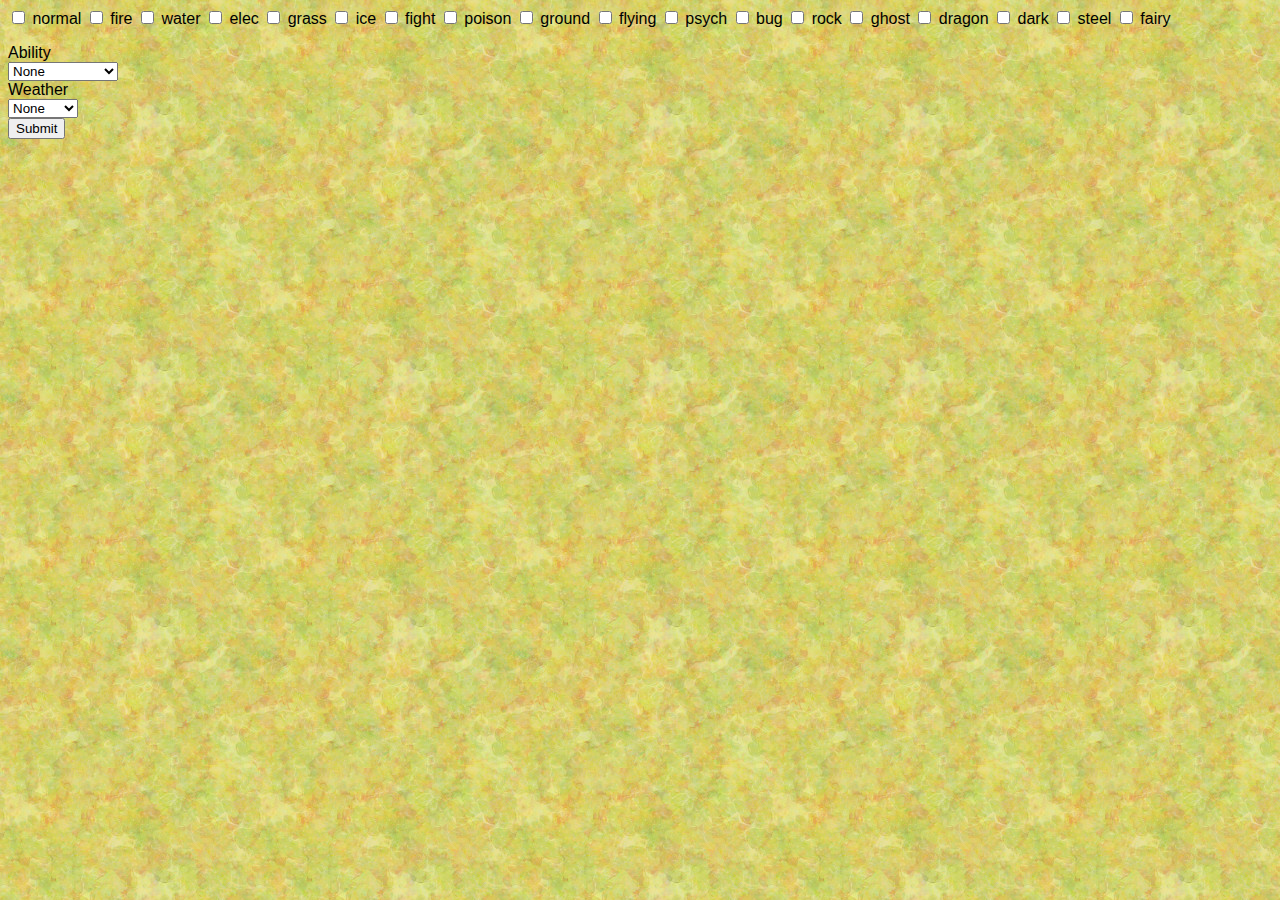
==== calc.html @ ac60133a "stupid" ====
<html>
<head>
	<title>Effectiveness Calculator</title>
<meta charset="UTF-8">
<meta name="viewport" content="width=device-width, initial-scale=1, user-scalable=0">
<link href='https://fonts.googleapis.com/css?family=Press+Start+2P' rel='stylesheet' type='text/css'>	
<script src="https://ajax.googleapis.com/ajax/libs/jquery/2.2.4/jquery.min.js"></script>
	<link rel="stylesheet" href="css/style.css">
	<link rel="stylesheet" href="css/calc-style.css">
</head>
<body>
<script type="text/javascript">

	$(document).ready(function() {
		var limit = 2;
		$('input.single-checkbox').on('change', function(evt) {
		   if($(this).siblings(':checked').length >= limit) {
		       this.checked = false;
		   }
		});
	});

var types = new Array(
[1, 1, 1, 1, 1, 1, 1, 1, 1, 1, 1, 1, 0.5, 0, 1, 1, 0.5, 1, 1],// Normal
[1, 0.5, 0.5, 1, 2, 2, 1, 1, 1, 1, 1, 2, 0.5, 1, 0.5, 1, 2, 1, 1],// Fire
[1, 2, 0.5, 1, 0.5, 1, 1, 1, 2, 1, 1, 1, 2, 1, 0.5, 1, 1, 1, 1],// Water
[1, 1, 2, 0.5, 0.5, 1, 1, 1, 0, 2, 1, 1, 1, 1, 0.5, 1, 1, 1, 1],// Electric
[1, 0.5, 2, 1, 0.5, 1, 1, 0.5, 2, 0.5, 1, 0.5, 2, 1, 0.5, 1, 0.5, 1, 1],// Grass
[1, 0.5, 0.5, 1, 2, 0.5, 1, 1, 2, 2, 1, 1, 1, 1, 2, 1, 0.5, 1, 1],// Ice
[2, 1, 1, 1, 1, 2, 1, 0.5, 1, 0.5, 0.5, 0.5, 2, 0, 1, 2, 2, 0.5, 1],// Fighting
[1, 1, 1, 1, 2, 1, 1, 0.5, 0.5, 1, 1, 1, 0.5, 0.5, 1, 1, 0, 2, 1],// Poison
[1, 2, 1, 2, 0.5, 1, 1, 2, 1, 0, 1, 0.5, 2, 1, 1, 1, 2, 1, 1],// Ground
[1, 1, 1, 0.5, 2, 1, 2, 1, 1, 1, 1, 2, 0.5, 1, 1, 1, 0.5, 1, 1],// Flying
[1, 1, 1, 1, 1, 1, 2, 2, 1, 1, 0.5, 1, 1, 1, 1, 0, 0.5, 1, 1],// Psychic
[1, 0.5, 1, 1, 2, 1, 0.5, 0.5, 1, 0.5, 2, 1, 1, 0.5, 1, 2, 0.5, 0.5, 1],// Bug
[1, 2, 1, 1, 1, 2, 0.5, 1, 0.5, 2, 1, 2, 1, 1, 1, 1, 0.5, 1, 1],// Rock
[0, 1, 1, 1, 1, 1, 1, 1, 1, 1, 2, 1, 1, 2, 1, 0.5, 1, 1, 1],// Ghost
[1, 1, 1, 1, 1, 1, 1, 1, 1, 1, 1, 1, 1, 1, 2, 1, 0.5, 0, 1],// Dragon
[1, 1, 1, 1, 1, 1, 0.5, 1, 1, 1, 2, 1, 1, 2, 1, 0.5, 1, 0.5, 1],// Dark
[1, 0.5, 0.5, 0.5, 1, 2, 1, 1, 1, 1, 1, 1, 2, 1, 1, 1, 0.5, 2, 1],// Steel
[1, 0.5, 1, 1, 1, 1, 2, 0.5, 1, 1, 1, 1, 1, 1, 2, 2, 0.5, 1, 1],// Fairy
[1, 1, 1, 1, 1, 1, 1, 1, 1, 1, 1, 1, 1, 1, 1, 1, 1, 1, 1]);// None

var type_name = new Array("Normal", "Fire", "Water", "Electric", "Grass", "Ice", "Fighting", "Poison", "Ground", "Flying", "Psychic", "Bug", "Rock", "Ghost", "Dragon", "Dark", "Steel", "Fairy");

var abilities = new Array(
[1, 1, 1, 1, 1, 1, 1, 1, 1, 1, 1, 1, 1, 1, 1, 1, 1, 1, 1],// None
[1, 0.5, 1, 1, 1, 0.5, 1, 1, 1, 1, 1, 1, 1, 1, 1, 1, 1, 1, 1],// Thick Fat
[1, 0.5, 1, 1, 1, 1, 1, 1, 1, 1, 1, 1, 1, 1, 1, 1, 1, 1, 1],// Heatproof
[1, 1, 1, 1, 1, 1, 1, 1, 0, 1, 1, 1, 1, 1, 1, 1, 1, 1, 1],// Levitate
[1, 1, 1, 0, 1, 1, 1, 1, 1, 1, 1, 1, 1, 1, 1, 1, 1, 1, 1],// Volt Absorb
[1, 1, 0, 1, 1, 1, 1, 1, 1, 1, 1, 1, 1, 1, 1, 1, 1, 1, 1],// Water Absorb
[1, 1.25, 0, 1, 1, 1, 1, 1, 1, 1, 1, 1, 1, 1, 1, 1, 1, 1, 1],// Dry Skin
[1, 0, 1, 1, 1, 1, 1, 1, 1, 1, 1, 1, 1, 1, 1, 1, 1, 1, 1],// Flash Fire
[1, 1, 1, 1, 0, 1, 1, 1, 1, 1, 1, 1, 1, 1, 1, 1, 1, 1, 1],// Sap Sipper
[1, 1, 1, 1, 1, 1, 1, 1, 1, 1, 1, 1, 1, 1, 1, 1, 1, 1, 1],// Filter
[1, 1, 1, 1, 1, 1, 1, 1, 1, 1, 1, 1, 1, 1, 1, 1, 1, 1, 1]);// Wonder Guard

var weathers = new Array(
[1, 1, 1, 1, 1, 1, 1, 1, 1, 1, 1, 1, 1, 1, 1, 1, 1, 1, 1],// None
[1, 1.5, 0.5, 1, 1, 1, 1, 1, 1, 1, 1, 1, 1, 1, 1, 1, 1, 1, 1],// Drought
[1, 0.5, 1.5, 1, 1, 1, 1, 1, 1, 1, 1, 1, 1, 1, 1, 1, 1, 1, 1]);// Drizzle

var thing = {};
$(document).ready(function(){

	// put multiple input values into an arr
		var $checkes = $('input.single-checkbox').change(function () {
        var vals = $checkes.filter(':checked').map(function () {
            return this.value;
        }).get();
        thing = {one: function() {
        	return (vals);
        }
    	};
        return (vals);
        });

	$("#submit").click(function()
	{
		$("div#content").hide();
		var arr = thing.one();
  		var type1 = arr[0]-1;
		console.log(type1);
		var type2 = arr[1]-1 || 18;
		console.log(type2);
		var ability = $("#def_ability").val();
		var weather = $("#def_weather").val();
		var color = [];
		var result = [];
		var output;
		var i;
		
		if(type1 != type2)
		{
			for (i=0; i<=18; i++)
			{
				result[i] = ((types[i][type1] * types[i][type2]) * abilities[ability][i]) * weathers[weather][i];
				if((types[i][type1] * types[i][type2]) < 2 && ability == 10){result[i] = 0};
				if((types[i][type1] * types[i][type2]) >= 2 && ability == 9){result[i] = result[i] * 0.75};
				if(result[i] == 1){color[i] = "dmg_normal"};
				if(result[i] < 1){color[i] = "dmg_resist"};
				if(result[i] < 0.5){color[i] = "dmg_resist2"};
				if(result[i] == 0){color[i] = "dmg_immune"};
				if(result[i] > 1){color[i] = "dmg_weak"};
				if(result[i] > 2){color[i] = "dmg_weak2"};
			}
	
			output = '<div id="table-output"><table class="output" cellspacing="1" cellpadding="3"> <tr>';
			for (i=0; i<=17; i++)
			{
				output += '<td class="tbl_heading">' + type_name[i] + '</td><td class="'+ color[i] +'">x' + result[i] + '</td></tr>';
			}
			output += '</tr></table></div>';
			
			$("div#content").empty().append(output).show("slow");
		} else
		{
			$("div#content").empty().append("Type 1 and Type 2 must be different").show("slow");
		}
		
	});
});
</script>
<div id="outer-wrapper">

<!-- <h1>Effectiveness Calculator</h1> -->
<div id="inner-wrapper">

<div id="checkboxes">
	<form id = "form">
    	<input class="single-checkbox" type="checkbox" name="rGroup" value="1" id="r1" />
    	<label class="whatever normal" for="r1">normal</label>
    	<input class="single-checkbox"  type="checkbox" name="rGroup" value="2" id="r2" />
    	<label class="whatever fire" for="r2">fire</label>
    	<input class="single-checkbox"  type="checkbox" name="rGroup" value="3" id="r3" />
    	<label class="whatever water" for="r3">water</label>
    	<input class="single-checkbox" type="checkbox" name="rGroup" value="4" id="r4" />
    	<label class="whatever elec" for="r4">elec</label>
    	<input class="single-checkbox"  type="checkbox" name="rGroup" value="5" id="r5" />
    	<label class="whatever grass" for="r5">grass</label>
    	<input class="single-checkbox"  type="checkbox" name="rGroup" value="6" id="r6" />
    	<label class="whatever ice" for="r6">ice</label>
    	<input class="single-checkbox" type="checkbox" name="rGroup" value="7" id="r7" />
    	<label class="whatever fight" for="r7">fight</label>
    	<input class="single-checkbox"  type="checkbox" name="rGroup" value="8" id="r8" />
    	<label class="whatever poison" for="r8">poison</label>
    	<input class="single-checkbox"  type="checkbox" name="rGroup" value="9" id="r9" />
    	<label class="whatever ground" for="r9">ground</label>
    	<input class="single-checkbox" type="checkbox" name="rGroup" value="10" id="r10" />
    	<label class="whatever flying" for="r10">flying</label>
    	<input class="single-checkbox"  type="checkbox" name="rGroup" value="11" id="r11" />
    	<label class="whatever psych" for="r11">psych</label>
    	<input class="single-checkbox"  type="checkbox" name="rGroup" value="12" id="r12" />
    	<label class="whatever bug" for="r12">bug</label>
    	<input class="single-checkbox" type="checkbox" name="rGroup" value="13" id="r13" />
    	<label class="whatever rock" for="r13">rock</label>
    	<input class="single-checkbox"  type="checkbox" name="rGroup" value="14" id="r14" />
    	<label class="whatever ghost" for="r14">ghost</label>
    	<input class="single-checkbox"  type="checkbox" name="rGroup" value="15" id="r15" />
    	<label class="whatever dragon" for="r15">dragon</label>
    	<input class="single-checkbox" type="checkbox" name="rGroup" value="16" id="r16" />
    	<label class="whatever dark" for="r16">dark</label>
    	<input class="single-checkbox"  type="checkbox" name="rGroup" value="17" id="r17" />
    	<label class="whatever steel" for="r17">steel</label>
    	<input class="single-checkbox"  type="checkbox" name="rGroup" value="18" id="r18" />
    	<label class="whatever fairy" for="r18">fairy</label>
    </form>
</div>
<div class="aws">
<div class="column">
	<span class="labels">Ability</span><br> <select id="def_ability">
	<option value="0">None</option>
	<option value="1">Thick Fat</option>
	<option value="2">Heatproof</option>
	<option value="3">Levitate</option>
	<option value="4">Volt Absorb</option>
	<option value="5">Water Absorb</option>
	<option value="6">Dry Skin</option>
	<option value="7">Flash Fire</option>
	<option value="8">Sap Sipper</option>
	<option value="9">Filter</option>
	<option value="10">Wonder Guard</option>
	</select>
</div>
<div class="column">
	<span class="labels">Weather</span><br> <select id="def_weather">
	<option value="0">None</option>
	<option value="1">Drought</option>
	<option value="2">Drizzle</option>
	</select>
</div>
<div class="submit-btn">
	<input type="submit" id="submit" value="Submit">
</div>
</div><!-- close aws  -->

</div><!-- close inner wrapper -->

<div id="content"></div>


</div><!-- close outer wrapper -->


</body>
</html>
---- css/style.css ----
body {
	font-family: arial;
	background-color: #efefef;
	background-image: url("../images/seamless-green-texture-composition.jpg");
}
.flex-container {
	display: flex;
	flex-wrap: wrap;
	justify-content: center;
}
header {
	margin-top: 25px;
}
.wrapper {
	max-width: 1024px;
	margin: 0 auto;
	background-color: #ABA85D;
	box-shadow: 2px 0 10px #454545;
	overflow: auto;
}
.title {
    font-family: sans-serif;
    font-size: 2em;
    font-weight: bold;
    color: #d9d8bc;
    background-color: #d9d8bc;
    margin: 0 22% 20px;
    padding: 5px 0;
    border-radius: 77px;
    text-shadow: 2px 2px 7px #454545;
    border: 1px solid #efe555;
    text-align: center;
    box-shadow: 2px 2px 6px #454545;
}

.lines {
    width: 20px;
    height: 3px;
    background-color: black;
    margin: 4px 0;
}

.sprite {
    width: 4%;
    border: 1px solid #454545;
    border-radius: 15px;
    box-shadow: 1px 2px 2px #454545;
}

.poke-img {
	position: relative;
	border: 4px dashed #990;
	border-left: none;
	border-radius: 0px 105px 105px 0px;
	background-color: #A7BF5C;
	left:-8px;
	top:-4px;
	margin-bottom: 10px;
}
.poke-info {
	border: 1px solid #efe555;
	display: inline-block;
	border-radius: 15px;
	background-image: url("../images/background.jpg");
	background-color: #cccccc;
	margin: 10px;
	width:30%;
	box-shadow: 2px 2px 7px 0px #222;
}
.main {
	background-color: #5d8f67;
}

.main ul li {
	list-style: none;
	float: left;
	font-size: 93%;
}

.main ul li a:link,
.main ul li a:visited {
	display: block;
    padding: 10px 15px;
    text-decoration: none;
    color: #D6D5B6;
    border-right: 1px solid #bababa;
    border-left: 1px solid #bababa;
    font-size: 1.25em;
}


.menu {display:none;}

p {
	margin:8px;
	text-align: right
}
.left {text-align: left}
@media screen and (max-width: 900px) {
	.poke-info {
		width:45%;
	}
}
@media screen and (max-width: 600px) {
	.poke-info {
		width:98%;
	}
	.title {
		font-size: 1.25em;
	}
}
.clearfix:before, .clearfix:after { content: ""; display: table; }
.clearfix:after { clear: both; }
.clearfix { *zoom: 1; margin:0; }


@media screen and (max-width: 780px) {
	.body-content {padding:0;}
	nav.main {display:none;}
	.nav-fix {display:block;}
	.main ul li {
		float:none;	
		text-transform: uppercase;
	}
	.nav-inner {padding:0;margin:0 0 20px 0;}
	.main ul li a:hover {
		background-color:#f9f9f9;
	}
	
	.main ul li a:link,
	.main ul li a:visited {
	text-align:center;
	border-right: none;
	}
	.menu {display:block;text-align:right;margin:10px;width:50px;position:absolute;}
	h1, h2, h3, h4, h5, h6 {text-align:center;}
	.main ul li {
		
		font-size: 85%;
	}
	
	.mobile-collapse {
		width: auto;
		float: none;
		margin: 0 0 15px 0;
		border-bottom:1px solid #ccc;
		background-color:#efefef;
		padding:15px;
		.primary-header {margin:0;padding:0}
	}
	.main-content {margin:0;padding:0}
	.thirds {margin:0;padding:0}
	
	
}
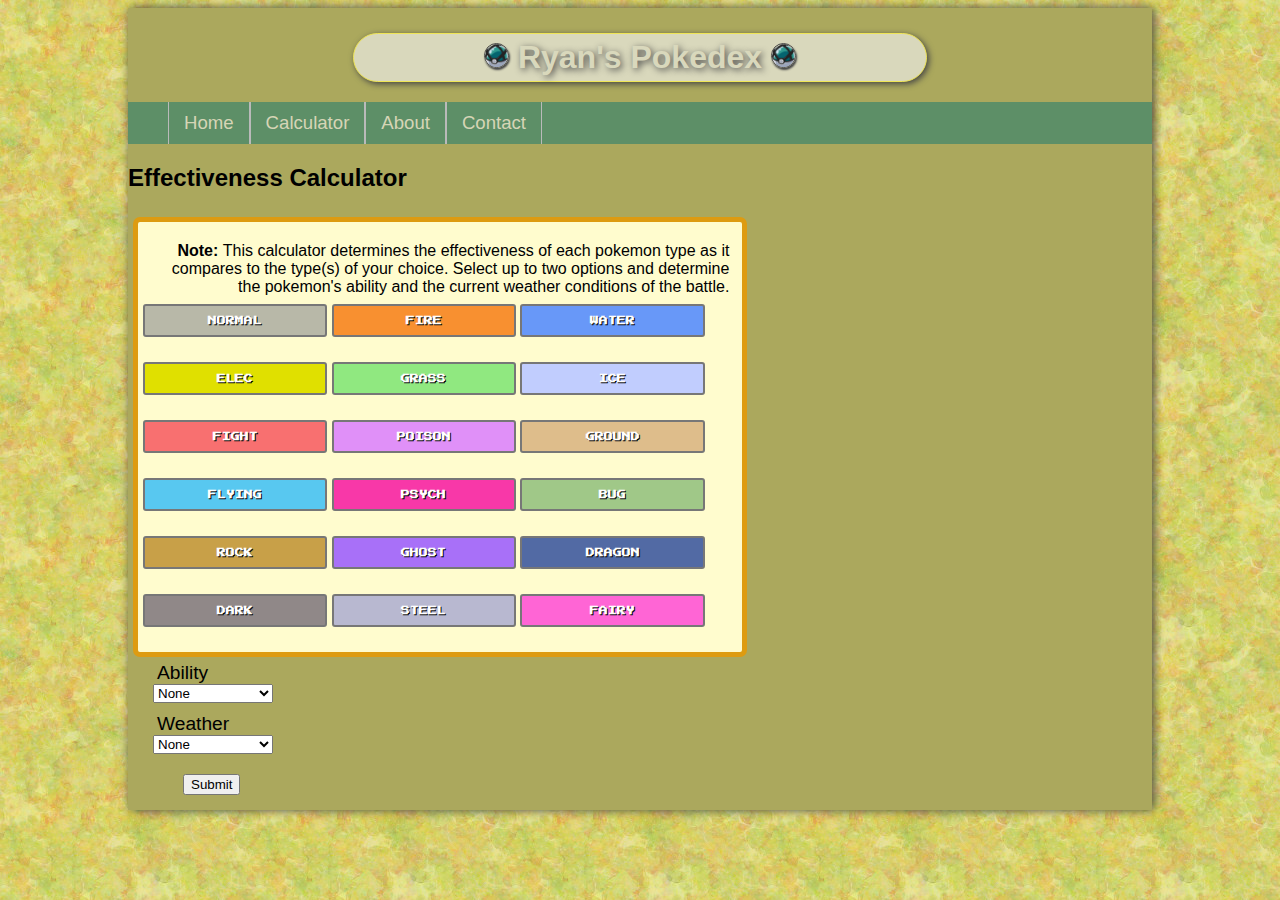
==== commit 21d9e5bf: "added recent CALC.JS" ====
--- a/calc.html
+++ b/calc.html
@@ -9,125 +9,35 @@
 	<link rel="stylesheet" href="css/calc-style.css">
 </head>
 <body>
-<script type="text/javascript">
 
-	$(document).ready(function() {
-		var limit = 2;
-		$('input.single-checkbox').on('change', function(evt) {
-		   if($(this).siblings(':checked').length >= limit) {
-		       this.checked = false;
-		   }
-		});
-	});
+<div id="outer-wrapper" class="wrapper">
+<header>
+<span class="menu">
+<div class="lines"></div>
+<div class="lines"></div>
+<div class="lines"></div>
+</span>
+	<h1 class="title">
+		<img class="sprite" src="images/netball.gif" alt="netball image">
+			Ryan's Pokedex 
+		<img class="sprite" src="images/netball.gif" alt="netball image">
+	</h1>
 
-var types = new Array(
-[1, 1, 1, 1, 1, 1, 1, 1, 1, 1, 1, 1, 0.5, 0, 1, 1, 0.5, 1, 1],// Normal
-[1, 0.5, 0.5, 1, 2, 2, 1, 1, 1, 1, 1, 2, 0.5, 1, 0.5, 1, 2, 1, 1],// Fire
-[1, 2, 0.5, 1, 0.5, 1, 1, 1, 2, 1, 1, 1, 2, 1, 0.5, 1, 1, 1, 1],// Water
-[1, 1, 2, 0.5, 0.5, 1, 1, 1, 0, 2, 1, 1, 1, 1, 0.5, 1, 1, 1, 1],// Electric
-[1, 0.5, 2, 1, 0.5, 1, 1, 0.5, 2, 0.5, 1, 0.5, 2, 1, 0.5, 1, 0.5, 1, 1],// Grass
-[1, 0.5, 0.5, 1, 2, 0.5, 1, 1, 2, 2, 1, 1, 1, 1, 2, 1, 0.5, 1, 1],// Ice
-[2, 1, 1, 1, 1, 2, 1, 0.5, 1, 0.5, 0.5, 0.5, 2, 0, 1, 2, 2, 0.5, 1],// Fighting
-[1, 1, 1, 1, 2, 1, 1, 0.5, 0.5, 1, 1, 1, 0.5, 0.5, 1, 1, 0, 2, 1],// Poison
-[1, 2, 1, 2, 0.5, 1, 1, 2, 1, 0, 1, 0.5, 2, 1, 1, 1, 2, 1, 1],// Ground
-[1, 1, 1, 0.5, 2, 1, 2, 1, 1, 1, 1, 2, 0.5, 1, 1, 1, 0.5, 1, 1],// Flying
-[1, 1, 1, 1, 1, 1, 2, 2, 1, 1, 0.5, 1, 1, 1, 1, 0, 0.5, 1, 1],// Psychic
-[1, 0.5, 1, 1, 2, 1, 0.5, 0.5, 1, 0.5, 2, 1, 1, 0.5, 1, 2, 0.5, 0.5, 1],// Bug
-[1, 2, 1, 1, 1, 2, 0.5, 1, 0.5, 2, 1, 2, 1, 1, 1, 1, 0.5, 1, 1],// Rock
-[0, 1, 1, 1, 1, 1, 1, 1, 1, 1, 2, 1, 1, 2, 1, 0.5, 1, 1, 1],// Ghost
-[1, 1, 1, 1, 1, 1, 1, 1, 1, 1, 1, 1, 1, 1, 2, 1, 0.5, 0, 1],// Dragon
-[1, 1, 1, 1, 1, 1, 0.5, 1, 1, 1, 2, 1, 1, 2, 1, 0.5, 1, 0.5, 1],// Dark
-[1, 0.5, 0.5, 0.5, 1, 2, 1, 1, 1, 1, 1, 1, 2, 1, 1, 1, 0.5, 2, 1],// Steel
-[1, 0.5, 1, 1, 1, 1, 2, 0.5, 1, 1, 1, 1, 1, 1, 2, 2, 0.5, 1, 1],// Fairy
-[1, 1, 1, 1, 1, 1, 1, 1, 1, 1, 1, 1, 1, 1, 1, 1, 1, 1, 1]);// None
-
-var type_name = new Array("Normal", "Fire", "Water", "Electric", "Grass", "Ice", "Fighting", "Poison", "Ground", "Flying", "Psychic", "Bug", "Rock", "Ghost", "Dragon", "Dark", "Steel", "Fairy");
-
-var abilities = new Array(
-[1, 1, 1, 1, 1, 1, 1, 1, 1, 1, 1, 1, 1, 1, 1, 1, 1, 1, 1],// None
-[1, 0.5, 1, 1, 1, 0.5, 1, 1, 1, 1, 1, 1, 1, 1, 1, 1, 1, 1, 1],// Thick Fat
-[1, 0.5, 1, 1, 1, 1, 1, 1, 1, 1, 1, 1, 1, 1, 1, 1, 1, 1, 1],// Heatproof
-[1, 1, 1, 1, 1, 1, 1, 1, 0, 1, 1, 1, 1, 1, 1, 1, 1, 1, 1],// Levitate
-[1, 1, 1, 0, 1, 1, 1, 1, 1, 1, 1, 1, 1, 1, 1, 1, 1, 1, 1],// Volt Absorb
-[1, 1, 0, 1, 1, 1, 1, 1, 1, 1, 1, 1, 1, 1, 1, 1, 1, 1, 1],// Water Absorb
-[1, 1.25, 0, 1, 1, 1, 1, 1, 1, 1, 1, 1, 1, 1, 1, 1, 1, 1, 1],// Dry Skin
-[1, 0, 1, 1, 1, 1, 1, 1, 1, 1, 1, 1, 1, 1, 1, 1, 1, 1, 1],// Flash Fire
-[1, 1, 1, 1, 0, 1, 1, 1, 1, 1, 1, 1, 1, 1, 1, 1, 1, 1, 1],// Sap Sipper
-[1, 1, 1, 1, 1, 1, 1, 1, 1, 1, 1, 1, 1, 1, 1, 1, 1, 1, 1],// Filter
-[1, 1, 1, 1, 1, 1, 1, 1, 1, 1, 1, 1, 1, 1, 1, 1, 1, 1, 1]);// Wonder Guard
-
-var weathers = new Array(
-[1, 1, 1, 1, 1, 1, 1, 1, 1, 1, 1, 1, 1, 1, 1, 1, 1, 1, 1],// None
-[1, 1.5, 0.5, 1, 1, 1, 1, 1, 1, 1, 1, 1, 1, 1, 1, 1, 1, 1, 1],// Drought
-[1, 0.5, 1.5, 1, 1, 1, 1, 1, 1, 1, 1, 1, 1, 1, 1, 1, 1, 1, 1]);// Drizzle
-
-var thing = {};
-$(document).ready(function(){
-
-	// put multiple input values into an arr
-		var $checkes = $('input.single-checkbox').change(function () {
-        var vals = $checkes.filter(':checked').map(function () {
-            return this.value;
-        }).get();
-        thing = {one: function() {
-        	return (vals);
-        }
-    	};
-        return (vals);
-        });
-
-	$("#submit").click(function()
-	{
-		$("div#content").hide();
-		var arr = thing.one();
-  		var type1 = arr[0]-1;
-		console.log(type1);
-		var type2 = arr[1]-1 || 18;
-		console.log(type2);
-		var ability = $("#def_ability").val();
-		var weather = $("#def_weather").val();
-		var color = [];
-		var result = [];
-		var output;
-		var i;
-		
-		if(type1 != type2)
-		{
-			for (i=0; i<=18; i++)
-			{
-				result[i] = ((types[i][type1] * types[i][type2]) * abilities[ability][i]) * weathers[weather][i];
-				if((types[i][type1] * types[i][type2]) < 2 && ability == 10){result[i] = 0};
-				if((types[i][type1] * types[i][type2]) >= 2 && ability == 9){result[i] = result[i] * 0.75};
-				if(result[i] == 1){color[i] = "dmg_normal"};
-				if(result[i] < 1){color[i] = "dmg_resist"};
-				if(result[i] < 0.5){color[i] = "dmg_resist2"};
-				if(result[i] == 0){color[i] = "dmg_immune"};
-				if(result[i] > 1){color[i] = "dmg_weak"};
-				if(result[i] > 2){color[i] = "dmg_weak2"};
-			}
-	
-			output = '<div id="table-output"><table class="output" cellspacing="1" cellpadding="3"> <tr>';
-			for (i=0; i<=17; i++)
-			{
-				output += '<td class="tbl_heading">' + type_name[i] + '</td><td class="'+ color[i] +'">x' + result[i] + '</td></tr>';
-			}
-			output += '</tr></table></div>';
-			
-			$("div#content").empty().append(output).show("slow");
-		} else
-		{
-			$("div#content").empty().append("Type 1 and Type 2 must be different").show("slow");
-		}
-		
-	});
-});
-</script>
-<div id="outer-wrapper">
-
-<!-- <h1>Effectiveness Calculator</h1> -->
+	<nav class="main">
+		<div class="nav-inner">
+			<ul class="clearfix">
+				<li><a href="index.html">Home</a></li>
+				<li><a href="calc.html">Calculator</a></li>
+				<li><a href="#">About</a></li>
+				<li><a href="#">Contact</a></li>		
+			</ul>
+		</div>
+	</nav>
+</header>
+<h2>Effectiveness Calculator</h2>
 <div id="inner-wrapper">
-
 <div id="checkboxes">
+<p><b>Note: </b>This calculator determines the effectiveness of each pokemon type as it compares to the type(s) of your choice. Select up to two options and determine the pokemon's ability and the current weather conditions of the battle.</p>
 	<form id = "form">
     	<input class="single-checkbox" type="checkbox" name="rGroup" value="1" id="r1" />
     	<label class="whatever normal" for="r1">normal</label>
@@ -202,6 +112,6 @@
 
 </div><!-- close outer wrapper -->
 
-
+<script src="js/calc.js"></script>
 </body>
 </html>--- a/css/style.css
+++ b/css/style.css
@@ -8,6 +8,7 @@
 	display: flex;
 	flex-wrap: wrap;
 	justify-content: center;
+	clear: both;
 }
 header {
 	margin-top: 25px;
@@ -33,7 +34,17 @@
     text-align: center;
     box-shadow: 2px 2px 6px #454545;
 }
-
+.page-name {
+	float: right;
+    background-color: #a7bf5c;
+    padding-right: 11px;
+    border-right: none;
+    border-right-style: none;
+    border: 3px dashed #990;
+}
+.page-title {
+    text-align:center;
+}
 .lines {
     width: 20px;
     height: 3px;
@@ -91,7 +102,15 @@
 
 
 .menu {display:none;}
-
+.stat-info {
+    width: 90%;
+    padding: 5px;
+    line-height: 10px;
+    margin: 8px auto;
+    background-color: #f7f4ba;
+    border: 1px solid #efe555;
+    box-shadow: inset 0px 0px 7px #56553d;
+}
 p {
 	margin:8px;
 	text-align: right
@@ -153,4 +172,6 @@
 	.thirds {margin:0;padding:0}
 	
 	
-}+}
+
+/* --------Search Bar Style-------- */
--- a/css/calc-style.css
+++ b/css/calc-style.css
@@ -0,0 +1,125 @@
+/* checkbox start */
+#form{margin-bottom:0;}
+#checkboxes {background-color: #fffcce;
+    padding: 12px 5px 0 5px;
+    border: 5px solid #DD9B11;
+    border-radius: 7px;}
+#checkboxes input[type=checkbox] {
+    display: none;
+}
+
+#checkboxes input[type=checkbox]:checked + .whatever {
+    background-color: #000;
+    color: #ccc;
+    text-shadow: 2px 2px #F00;
+}
+
+.whatever {
+    font-family: 'Press Start 2P', cursive;
+    font-weight: bold;
+    font-size: 0.55em;
+    text-shadow: 1px 1px #000;
+    text-transform: uppercase;
+    text-align: center;
+    border-width: 2px;
+    border-style: solid double;
+    border-color: #777;
+    border-radius: 3px;
+    width: 31%;
+    color: #FFF;
+    display: inline-block;
+    box-sizing: border-box;
+    padding: 10px;
+    margin-bottom: 25px;
+}
+
+.row-1, .row-2, .row-3, .row-4, .row-5, .row-6 {
+	padding:10px 0;
+}
+.fire {		background-color: #F89030;}
+.water {	background-color: #6898F8;}
+.ghost {	background-color: #A870F8;}
+.steel {	background-color: #B8B8D0;}
+.grass {	background-color: #90E880;}
+.psych {	background-color: #F838A8;}
+.dark {		background-color: #908888;}
+.ground {	background-color: #DEBD8B;}
+.rock {		background-color: #C8A048;}
+.elec {	background-color: #E0E000;}
+.ice {		background-color: #C1CDFE;}
+.dragon {	background-color: #526AA4;}
+.fairy {	background-color: #FF65D5;}
+.normal {	background-color: #B8B8A8;}
+.fight {	background-color: #F87070;}
+.flying {	background-color: #58C8F0;}
+.bug {		background-color: #A0C888;}
+.poison {	background-color: #E090F8;}
+.aws {margin:0 0 0 20px;}
+.spacer {
+    padding: 5px 0;
+    border-color: rgba(255, 255, 255, 0);}
+
+    /* checkbox end */
+
+		#outer-wrapper{
+	overflow: auto;
+    width: 100%;
+    margin: 0 auto;
+
+    
+    }
+		#inner-wrapper {float:left; width:60%;margin:5px 0 0 5px;}
+		#content {float:right; width:37%;margin-top:6px;}
+		#submit{display:inline-block;margin:15px 0;text-align: center;}
+		.labels {
+			font-size:1.2em;
+			margin-left:4px;
+		}
+		.column {
+			display:block;
+			margin:0px;
+			padding: 5px 0;
+			
+		}
+		.submit-btn {
+			margin-left:30px;
+		}
+		select {
+			min-width:120px;
+		}
+		.output {
+			background-color:#000000;
+			text-align:center;
+		}
+		.tbl_heading {
+			font-weight:bold;
+			background-color:#d58747;
+			color:#ffffff;
+			text-align:left;
+		}
+		.dmg_immune {
+			background-color:#aaaaaa;
+			width:75px;
+		}
+		.dmg_resist2 {
+			background-color:#b9b9ed;
+			width:75px;
+		}
+		.dmg_resist {
+			background-color:#b9edba;
+			width:75px;
+		}
+		.dmg_normal {
+			background-color:#ffffff;
+			width:75px;
+		}
+		.dmg_weak {
+			background-color:#eddab9;
+			width:75px;
+		}
+		.dmg_weak2 {
+			background-color:#edbab9;
+			width:75px;
+		}
+		td {border-color:red;}
+	